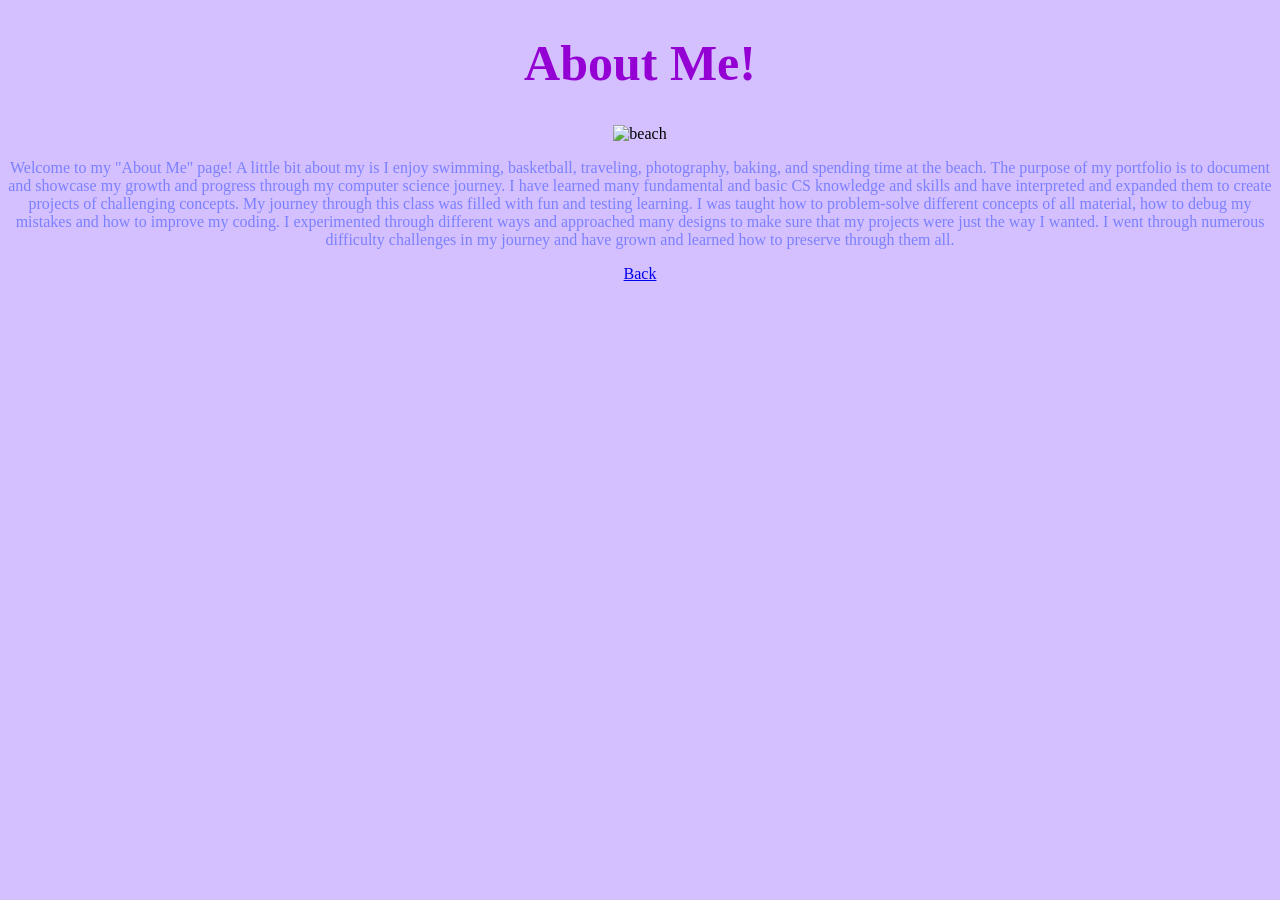
==== aforcapAboutMe.html @ 2cafb926 "Add files via upload" ====
<!DOCTYPE html>
<html>
  <head>
    <link rel="stylesheet" href="aforcapAboutMe.css">
  </head>
  <body>
    
  </body>
</html>

<h1> About Me!</h1>

<img src="aforcapBeach.png" alt="beach">

<p>Welcome to my "About Me" page! 
  A little bit about my is I enjoy swimming, basketball, traveling, photography, baking, and spending time at the beach.

  The purpose of my portfolio is to document and showcase my growth and progress through my computer science journey. 

  I have learned many fundamental and basic CS knowledge and skills and have interpreted and expanded them to create projects of challenging concepts. 

  My journey through this class was filled with fun and testing learning. I was taught how to problem-solve different concepts of all material, how to debug my mistakes and how to improve my coding. I experimented through different ways and approached many designs to make sure that my projects were just the way I wanted. I went through numerous difficulty challenges in my journey and have grown and learned how to preserve through them all.</p>

<p><a href="aforCAP.html">Back</a></p>
---- aforcapAboutMe.css ----
body {
  background: #d4c0ff;
  text-align: center
}


p {
  color: #7b80ff;
}


h1 {
  font-weight: bold;
  font-size: 50px;
  color: darkviolet;
}

img {
  text-align: center;
  width: 200px;
  height: auto;

}
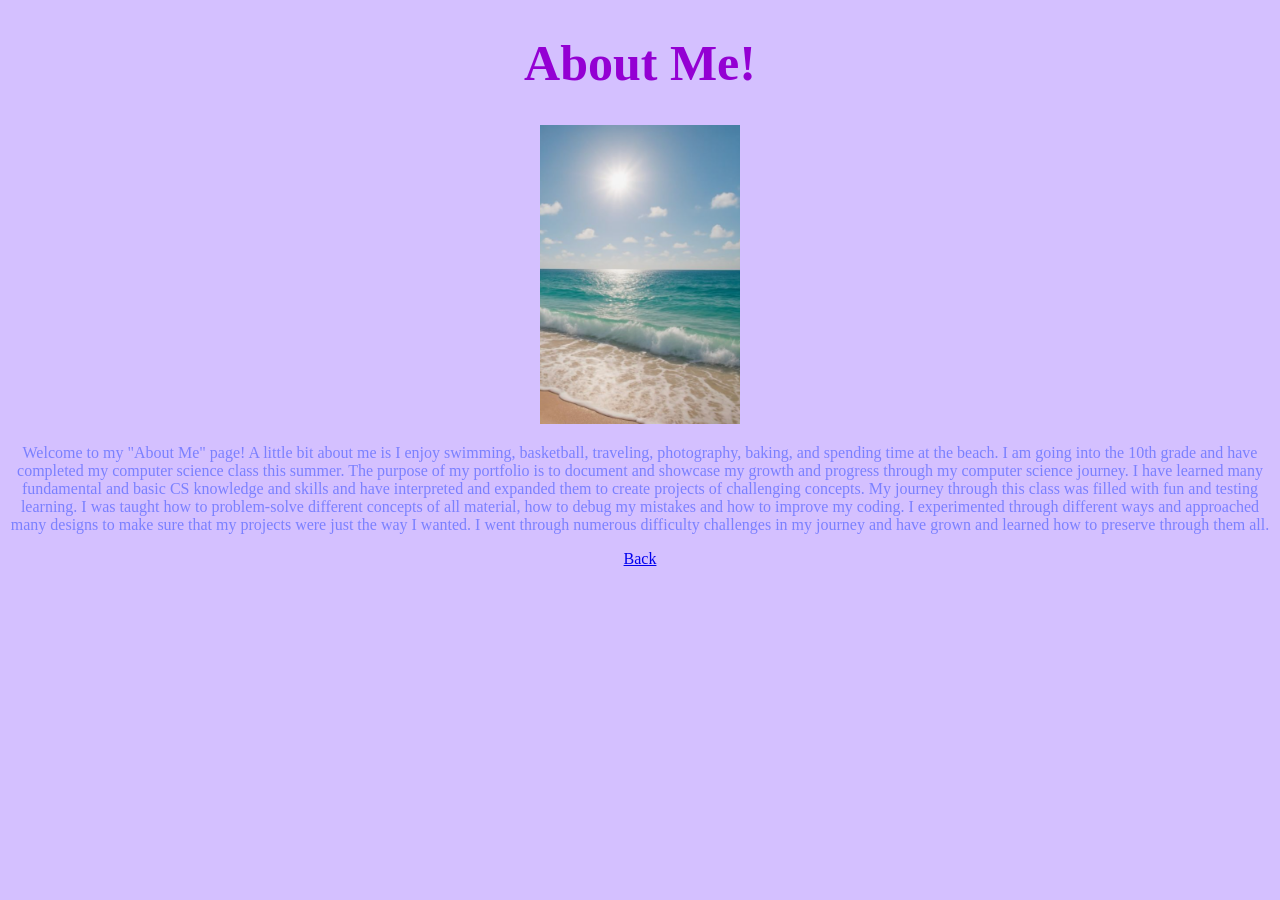
==== commit e3d7952c: "Update aforcapAboutMe.html" ====
--- a/aforcapAboutMe.html
+++ b/aforcapAboutMe.html
@@ -13,7 +13,8 @@
 <img src="aforcapBeach.png" alt="beach">
 
 <p>Welcome to my "About Me" page! 
-  A little bit about my is I enjoy swimming, basketball, traveling, photography, baking, and spending time at the beach.
+  A little bit about me is I enjoy swimming, basketball, traveling, photography, baking, and spending time at the beach.
+  I am going into the 10th grade and have completed my computer science class this summer.
 
   The purpose of my portfolio is to document and showcase my growth and progress through my computer science journey. 
 
@@ -21,7 +22,4 @@
 
   My journey through this class was filled with fun and testing learning. I was taught how to problem-solve different concepts of all material, how to debug my mistakes and how to improve my coding. I experimented through different ways and approached many designs to make sure that my projects were just the way I wanted. I went through numerous difficulty challenges in my journey and have grown and learned how to preserve through them all.</p>
 
-<p><a href="aforCAP.html">Back</a></p>
-
-
-
+<p><a href="index.html">Back</a></p>
--- a/aforcapAboutMe.css
+++ b/aforcapAboutMe.css
@@ -3,11 +3,9 @@
   text-align: center
 }
 
-
 p {
   color: #7b80ff;
 }
-
 
 h1 {
   font-weight: bold;
@@ -19,5 +17,4 @@
   text-align: center;
   width: 200px;
   height: auto;
-
-}+}
